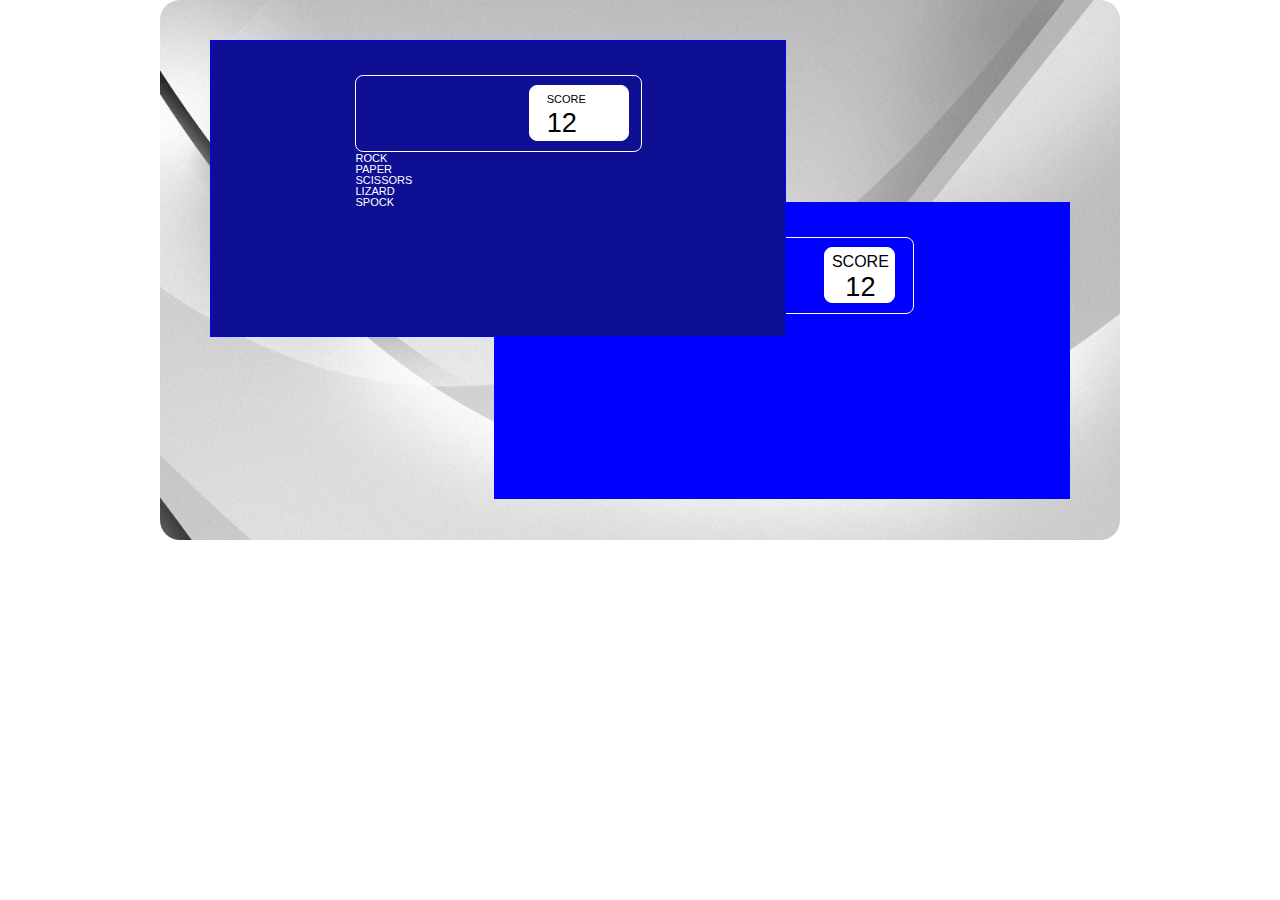
==== cherk.html @ 1075a15b "FirstCommit" ====
<!DOCTYPE html>
<html lang="en">
  <head>
    <meta charset="UTF-8" />
    <meta name="viewport" content="width=device-width, initial-scale=1.0" />
    <link rel="stylesheet" href="cherk.css" />
    <title>Game</title>
  </head>
  <body>
    <div class="Background">
      <div class="Top-rectangle">
        <div class="Rock-top"> 
          
        <div class="Score">
            <p class="p">SCORE</p><p id="number">12</p></div>
          
          <p>ROCK<br />PAPER<br />SCISSORS<br />LIZARD<br />SPOCK </p>
        </div>
       
      </div>

      <div class="Bottom-rectangle">
        <div class="Rock-bottom">
          <div class="Score-bottom">
            <p class="p">SCORE</p><p id="number">12</p>
          </div>
        </div>
      </div>
    </div>
  </body>
</html>
---- cherk.css ----
* {
  box-sizing: border-box;
  margin: 0 auto;
}

.Background {
  width: 75%;
  height: 540px;
  background: url("/img/poster.png") no-repeat center center/cover;
  background-attachment: fixed;
  display: flex;
  align-items: center;
  border-radius: 20px;
  text-align: center;
  position: relative;
}

.Top-rectangle {
  width: 60%;
  height: 55%;
  margin-left: 50px;
  margin-bottom: 160px;
  border: 1px solid blue;
  background: rgb(15, 15, 148);
  background-attachment: fixed;
  color: #fff;
  /* display: flex;
  flex-direction: column;
  align-items: start;
  justify-content: flex-start; */
   position: absolute;
  bottom: 8%; 
}
.Rock-top {
  width: 50%;
  height: 26%;
  border: 1px solid white;
  border-radius: 8px;
  margin: 6% 25%;
}
.Rock-top p {
  text-align: left;
  line-height: 100%;
  font: bolder;
  font-size: 11px;
  font-family: "Segoe UI", Tahoma, Geneva, Verdana, sans-serif;
  padding-top: 4%;
}


.Score {
  width: 35%;
  height: 75%;
  border: 1px solid white;
  border-radius: 8px;
  background-color: white;
  padding-left: 17px;
  padding-top: 5px;
  color: black;
  margin-right: 12px;
  margin-top: 9px;
}

#number {
  font-size: 1.7em;
  padding-top: 25x;
}
.P {
  color: black;
  text-align: center;

}

.Bottom-rectangle {
  width: 60%;
  height: 55%;
  margin-right: 50px;
  margin-top: 160px;
  border: 1px solid blue;
  background: blue;
  background-attachment: fixed;
  color: #fff;

  /* display: flex;
  flex-direction: column;
  align-items: center;
  justify-content: flex-start; */
  position: static;
}

.Rock-bottom {
  width: 50%;
  height: 26%;
  border: 1px solid white;
  border-radius: 8px;
  margin: 6% 23%;
   font-family: "Segoe UI", Tahoma, Geneva, Verdana, sans-serif;
}

.Score-bottom{
  width: 25%;
  height: 75%;
  border: 1px solid white;
  border-radius: 8px;
  background-color: white;
  padding-left: 2px;
  padding-top: 5px;
  color: black;
  margin-right: 18px;
  margin-top: 9px;
}
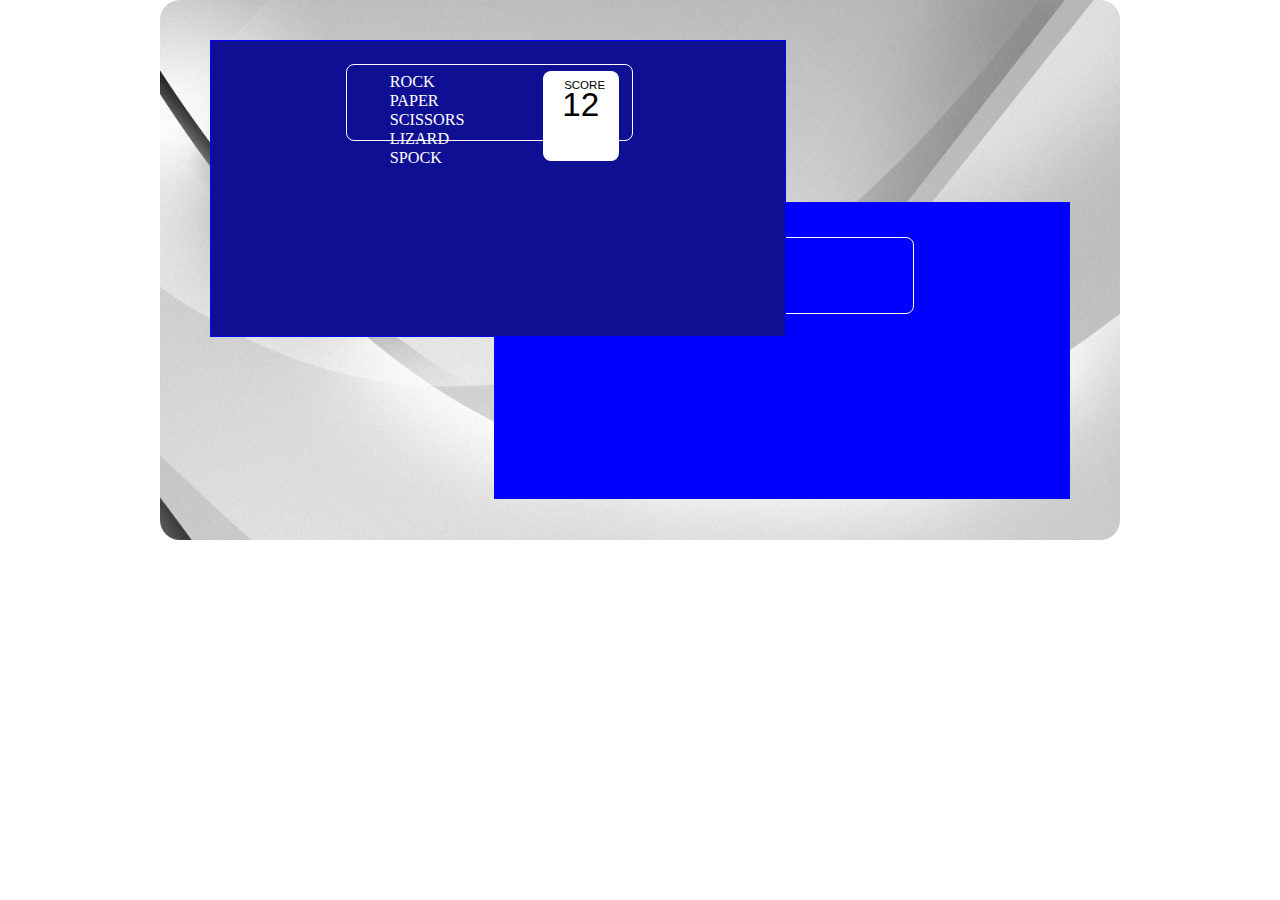
==== commit e39947d9: "Finish top photo" ====
--- a/cherk.html
+++ b/cherk.html
@@ -2,28 +2,29 @@
 <html lang="en">
   <head>
     <meta charset="UTF-8" />
+
     <meta name="viewport" content="width=device-width, initial-scale=1.0" />
     <link rel="stylesheet" href="cherk.css" />
     <title>Game</title>
   </head>
   <body>
     <div class="Background">
-      <div class="Top-rectangle">
-        <div class="Rock-top"> 
-          
+      <div class="Top-photo"><div class="Rock-top">
+        <p>ROCK<br/>PAPER<br/>SCISSORS<br/>LIZARD<br/>SPOCK</p>
+        
         <div class="Score">
-            <p class="p">SCORE</p><p id="number">12</p></div>
-          
-          <p>ROCK<br />PAPER<br />SCISSORS<br />LIZARD<br />SPOCK </p>
+          <p class="p">SCORE</p>
+          <p id="number">12</p>
         </div>
-       
+        </div>
       </div>
 
-      <div class="Bottom-rectangle">
+      <div class="Bottom-photo">
         <div class="Rock-bottom">
-          <div class="Score-bottom">
-            <p class="p">SCORE</p><p id="number">12</p>
-          </div>
+          <!-- <div class="Score-bottom">
+            <p class="p">SCORE</p>
+            <p id="number">12</p>
+          </div> -->
         </div>
       </div>
     </div>
--- a/cherk.css
+++ b/cherk.css
@@ -15,7 +15,7 @@
   position: relative;
 }
 
-.Top-rectangle {
+.Top-photo {
   width: 60%;
   height: 55%;
   margin-left: 50px;
@@ -28,50 +28,68 @@
   flex-direction: column;
   align-items: start;
   justify-content: flex-start; */
-   position: absolute;
-  bottom: 8%; 
+  position: absolute;
+  bottom: 8%;
+}
+.Top-photo p {
+  /* width: 40%; */
+  height: 6vh;
+
+  margin: 15%;
+  margin-top: 3%;
+  /* margin-right: 80px; */
+  display: flex;
 }
 .Rock-top {
   width: 50%;
   height: 26%;
   border: 1px solid white;
   border-radius: 8px;
-  margin: 6% 25%;
-}
-.Rock-top p {
-  text-align: left;
-  line-height: 100%;
-  font: bolder;
-  font-size: 11px;
-  font-family: "Segoe UI", Tahoma, Geneva, Verdana, sans-serif;
-  padding-top: 4%;
+  /* margin: 10vh; */
+  margin-top: 1.8vw;
+ display:block;
+margin-left: 135px;
+  
 }
 
-
 .Score {
-  width: 35%;
-  height: 75%;
-  border: 1px solid white;
+  font-family: "Segoe UI", Tahoma, Geneva, Verdana, sans-serif;
+  font-size: 0.8em;
+  width: 6vw;
+  height: 10vh;
+  /* border: 1px solid white; */
   border-radius: 8px;
   background-color: white;
-  padding-left: 17px;
-  padding-top: 5px;
+  padding-left: 0.5vw;
+  padding-bottom: 9vh;
   color: black;
   margin-right: 12px;
-  margin-top: 9px;
+  margin-top: 5px;
+  position: absolute;
+  top: 2vw;
+  right: 12vw;
 }
 
 #number {
-  font-size: 1.7em;
-  padding-top: 25x;
+  font-size: 2.6vw;
+  position: absolute;
+  top: 12px;
+  left: 8px;
+  text-align: right;
 }
-.P {
+.p {
   color: black;
-  text-align: center;
-
+  font-size: 0.9vw;
+  position: absolute;
+  left: 10px;
+  top: 5px;
+}
+p {
+  font-size: 1.8vh;
+  text-align: justify;
 }
 
-.Bottom-rectangle {
+.Bottom-photo {
   width: 60%;
   height: 55%;
   margin-right: 50px;
@@ -94,10 +112,10 @@
   border: 1px solid white;
   border-radius: 8px;
   margin: 6% 23%;
-   font-family: "Segoe UI", Tahoma, Geneva, Verdana, sans-serif;
+  font-family: "Segoe UI", Tahoma, Geneva, Verdana, sans-serif;
 }
 
-.Score-bottom{
+/* .Score-bottom{
   width: 25%;
   height: 75%;
   border: 1px solid white;
@@ -108,4 +126,4 @@
   color: black;
   margin-right: 18px;
   margin-top: 9px;
-}
+} */
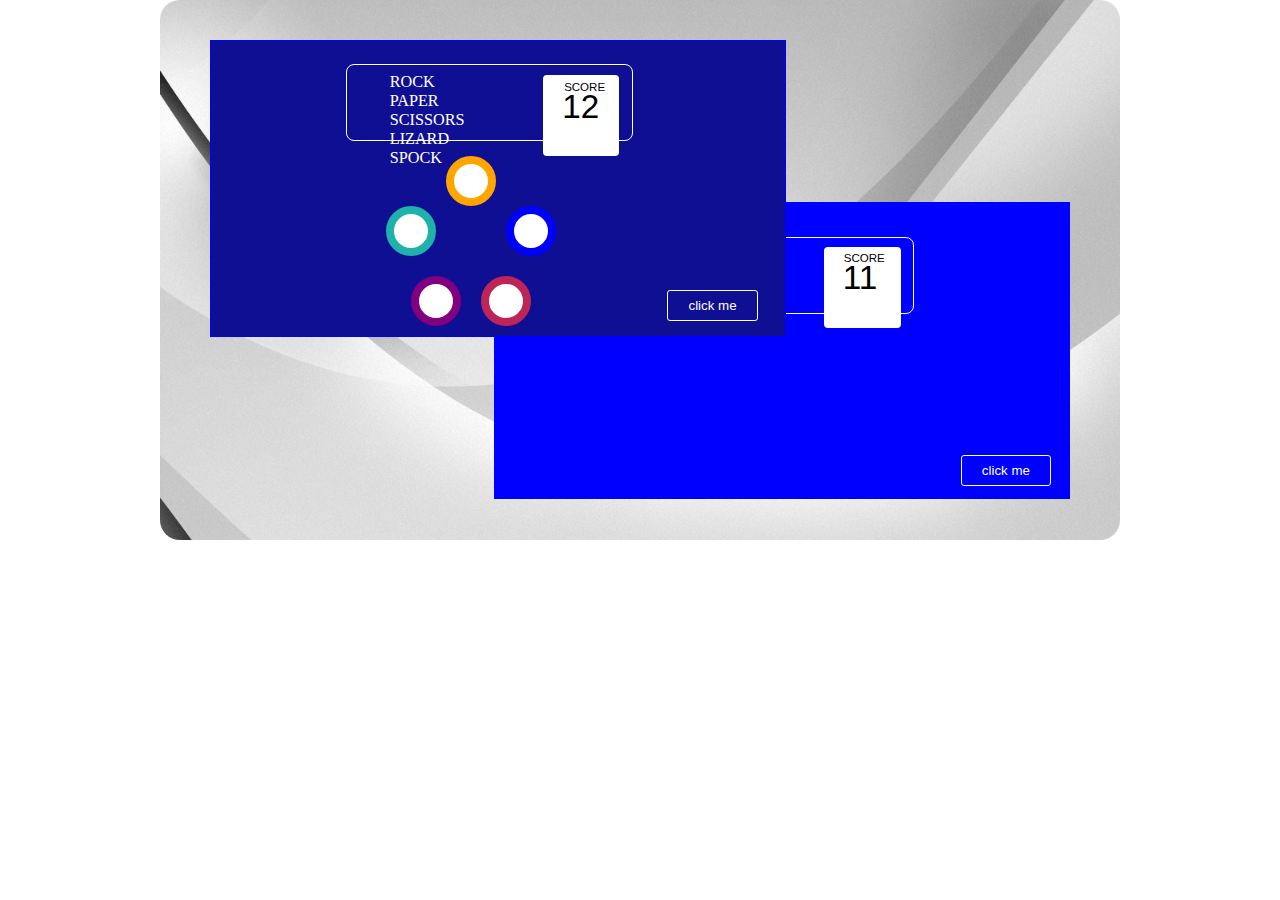
==== commit 1292ecf5: "make circle" ====
--- a/cherk.html
+++ b/cherk.html
@@ -17,16 +17,27 @@
           <p id="number">12</p>
         </div>
         </div>
+         <button class="click-top">
+      click me
+    </button>
+    <div class="circle-orange"></div>
+    <div class="circle-light-blue"></div>
+    <div class="circle-blue"></div>
+    <div class="circle-pink"></div>
+    <div class="circle-purple"></div>
       </div>
 
       <div class="Bottom-photo">
         <div class="Rock-bottom">
-          <!-- <div class="Score-bottom">
-            <p class="p">SCORE</p>
-            <p id="number">12</p>
-          </div> -->
+           <div class="Score-bottom">
+            <p class="p-bottom">SCORE</p>
+            <p id="number-bottom">11</p>
+          </div> 
         </div>
       </div>
+       <button class="click-bottom">
+      click me
+    </button>
     </div>
   </body>
 </html>
--- a/cherk.css
+++ b/cherk.css
@@ -47,18 +47,17 @@
   border-radius: 8px;
   /* margin: 10vh; */
   margin-top: 1.8vw;
- display:block;
-margin-left: 135px;
-  
+  display: block;
+  margin-left: 135px;
 }
 
 .Score {
   font-family: "Segoe UI", Tahoma, Geneva, Verdana, sans-serif;
   font-size: 0.8em;
   width: 6vw;
-  height: 10vh;
+  height: 7vh;
   /* border: 1px solid white; */
-  border-radius: 8px;
+  border-radius: 4px;
   background-color: white;
   padding-left: 0.5vw;
   padding-bottom: 9vh;
@@ -66,14 +65,14 @@
   margin-right: 12px;
   margin-top: 5px;
   position: absolute;
-  top: 2vw;
+  top: 2.3vw;
   right: 12vw;
 }
 
 #number {
   font-size: 2.6vw;
   position: absolute;
-  top: 12px;
+  top: 10px;
   left: 8px;
   text-align: right;
 }
@@ -82,11 +81,63 @@
   font-size: 0.9vw;
   position: absolute;
   left: 10px;
-  top: 5px;
+  top: 3px;
 }
 p {
   font-size: 1.8vh;
   text-align: justify;
+}
+
+.circle-orange {
+  width: 50px;
+  height: 50px;
+  border-radius: 50%;
+  border: 8px solid orange;
+  background-color: white;
+  position: absolute;
+  left: 235px;
+  bottom: 130px;
+}
+.circle-light-blue {
+  width: 50px;
+  height: 50px;
+  border-radius: 50%;
+  border: 8px solid lightseagreen;
+  background-color: white;
+  position: absolute;
+  left: 175px;
+  bottom: 80px;
+}
+
+.circle-blue {
+  width: 50px;
+  height: 50px;
+  border-radius: 50%;
+  border: 8px solid blue;
+  background-color: white;
+  position: absolute;
+  left: 295px;
+  bottom: 80px;
+}
+.circle-pink {
+  width: 50px;
+  height: 50px;
+  border-radius: 50%;
+  border: 8px solid rgb(189, 36, 87);
+  background-color: white;
+  position: absolute;
+  left: 270px;
+  bottom: 10px;
+}
+.circle-purple {
+  width: 50px;
+  height: 50px;
+  border-radius: 50%;
+  border: 8px solid purple;
+  background-color: white;
+  position: absolute;
+  left: 200px;
+  bottom: 10px;
 }
 
 .Bottom-photo {
@@ -127,3 +178,103 @@
   margin-right: 18px;
   margin-top: 9px;
 } */
+.Score-bottom {
+  font-family: "Segoe UI", Tahoma, Geneva, Verdana, sans-serif;
+  font-size: 0.8em;
+  width: 6vw;
+  height: 7vh;
+  /* border: 1px solid white; */
+  border-radius: 4px;
+  background-color: white;
+  padding-left: 0.5vw;
+  padding-bottom: 9vh;
+  color: black;
+  margin-right: 12px;
+  margin-top: 5px;
+  position: absolute;
+  top: 18.9vw;
+  right: 16.2vw;
+}
+
+#number-bottom {
+  font-size: 2.6vw;
+  position: absolute;
+  top: 12px;
+  left: 19px;
+  text-align: right;
+}
+.p-bottom {
+  color: black;
+  font-size: 0.9vw;
+  position: absolute;
+  left: 20px;
+  top: 5px;
+}
+
+/* div {
+  width: 100px;
+  height: 20px;
+  background-color: orange;
+  border-radius: 6px;
+  margin-left: 560px;
+  margin-top: 250px;
+  padding: 10px 10px;
+  position: relative;
+  text-align: center;
+  box-shadow: 0 0 15px 1px orchid;
+} */
+/* a {
+  text-decoration: none;
+  font-style: italic;
+  color: white;
+  background-color: orange;
+}
+/* div :hover{
+  background-color: orangered; */
+
+/* a :link{
+  color: white;
+} */
+
+/* * {
+  background-color: yellow;
+}  */
+
+/* div :hover {
+    box-shadow: 0 0 15px 1px orchid;
+} */
+.click-top {
+  margin: 20px;
+
+  border: none;
+  outline: none;
+  padding: 7px 20px;
+  background-color: transparent;
+  border: 1px solid white;
+  background-color: rgb(15, 15, 148);
+  color: white;
+  border-radius: 3px;
+  position: absolute;
+  top: 17.9vw;
+  left: 34.1vw;
+}
+
+/* .sani-button:hover {
+    box-shadow: 0 0 15px 1px olivedrab;
+} */
+
+.click-bottom {
+  margin: 20px;
+
+  border: none;
+  outline: none;
+  padding: 7px 20px;
+  background-color: transparent;
+  border: 1px solid white;
+  background-color: blue;
+  color: white;
+  border-radius: 3px;
+  position: absolute;
+  top: 34vw;
+  left: 61vw;
+}
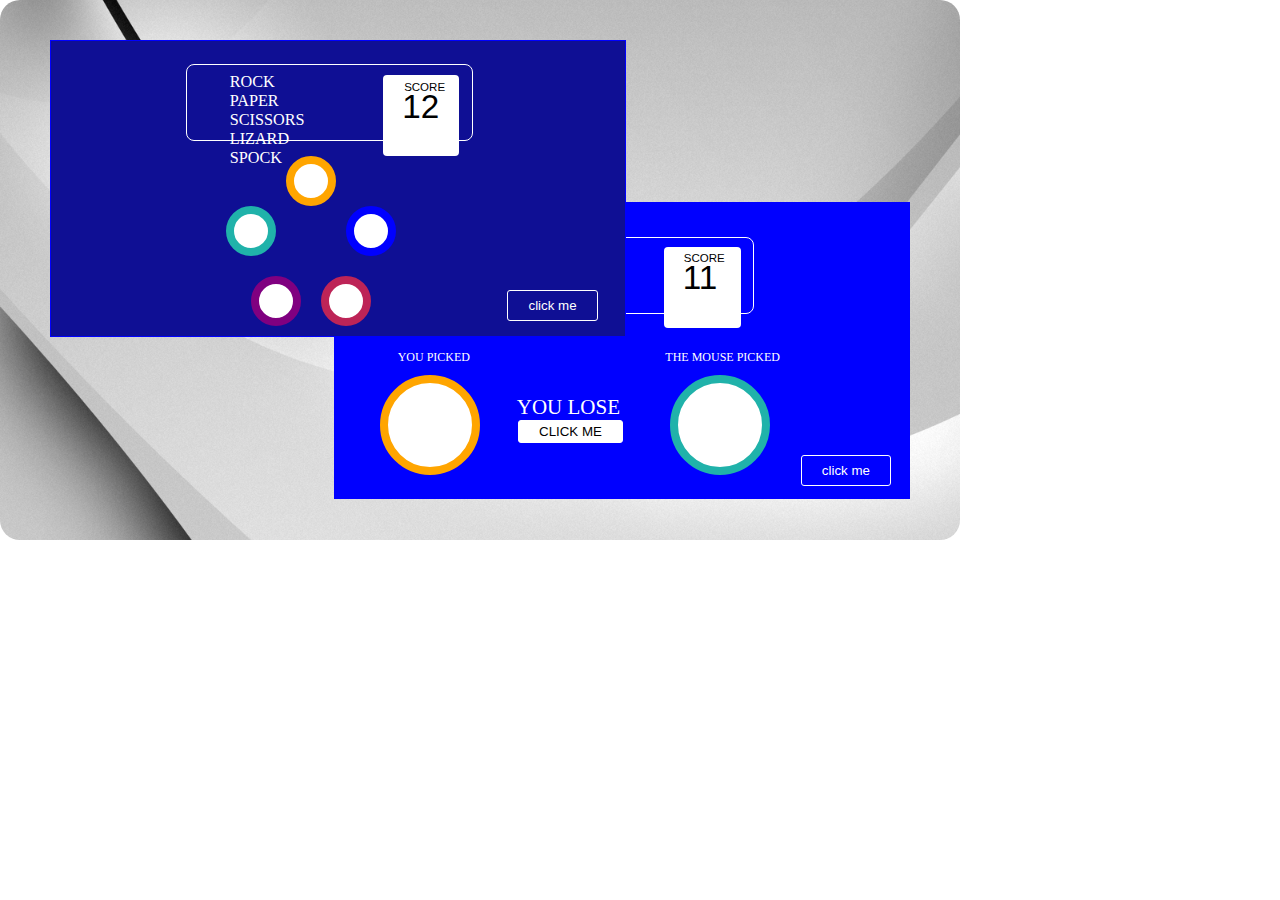
==== commit 15580e6c: "finish photo bottom" ====
--- a/cherk.html
+++ b/cherk.html
@@ -8,36 +8,51 @@
     <title>Game</title>
   </head>
   <body>
+
+
     <div class="Background">
-      <div class="Top-photo"><div class="Rock-top">
-        <p>ROCK<br/>PAPER<br/>SCISSORS<br/>LIZARD<br/>SPOCK</p>
-        
-        <div class="Score">
-          <p class="p">SCORE</p>
-          <p id="number">12</p>
+      <div class="Top-photo">
+        <div class="Rock-top">
+
+          <p>ROCK<br />PAPER<br />SCISSORS<br />LIZARD<br />SPOCK</p>
+
+          <div class="Score">
+            <p class="p">SCORE</p>
+            <p id="number">12</p>
+          </div>
         </div>
-        </div>
-         <button class="click-top">
-      click me
-    </button>
-    <div class="circle-orange"></div>
-    <div class="circle-light-blue"></div>
-    <div class="circle-blue"></div>
-    <div class="circle-pink"></div>
-    <div class="circle-purple"></div>
+
+        <button class="click-top">click me</button>
+
+        <div class="circle-orange"></div>
+        <div class="circle-light-blue"></div>
+        <div class="circle-blue"></div>
+        <div class="circle-pink"></div>
+        <div class="circle-purple"></div>
       </div>
 
       <div class="Bottom-photo">
+         <div class="circle-orange-bottom"></div>
+      <div class="circle-light-blue-bottom"></div>
+        <p class="text-bottom-left">YOU PICKED</p>
+        <p class="text-bottom-center">YOU LOSE</p>
+        <button class="click-bottom-center">CLICK ME</button>
+        <p class="text-bottom-right">THE MOUSE PICKED</p>
+       
         <div class="Rock-bottom">
-           <div class="Score-bottom">
+          <div class="Score-bottom">
             <p class="p-bottom">SCORE</p>
             <p id="number-bottom">11</p>
-          </div> 
+          </div>
         </div>
       </div>
-       <button class="click-bottom">
-      click me
-    </button>
+      <button class="click-bottom">click me</button>
+      
+      <!-- <div>
+        <p class="text-bottom">The piceed</p>
+      </div>
+      <div class="circle-orange-bottom"></div>
+      <div class="circle-light-blue-bottom"></div> -->
     </div>
   </body>
 </html>
--- a/cherk.css
+++ b/cherk.css
@@ -12,7 +12,7 @@
   align-items: center;
   border-radius: 20px;
   text-align: center;
-  position: relative;
+  position: absolute;
 }
 
 .Top-photo {
@@ -24,28 +24,20 @@
   background: rgb(15, 15, 148);
   background-attachment: fixed;
   color: #fff;
-  /* display: flex;
-  flex-direction: column;
-  align-items: start;
-  justify-content: flex-start; */
   position: absolute;
   bottom: 8%;
 }
 .Top-photo p {
-  /* width: 40%; */
   height: 6vh;
-
   margin: 15%;
   margin-top: 3%;
-  /* margin-right: 80px; */
-  display: flex;
+  /* display: flex; */
 }
 .Rock-top {
   width: 50%;
   height: 26%;
   border: 1px solid white;
   border-radius: 8px;
-  /* margin: 10vh; */
   margin-top: 1.8vw;
   display: block;
   margin-left: 135px;
@@ -56,7 +48,6 @@
   font-size: 0.8em;
   width: 6vw;
   height: 7vh;
-  /* border: 1px solid white; */
   border-radius: 4px;
   background-color: white;
   padding-left: 0.5vw;
@@ -147,14 +138,8 @@
   margin-top: 160px;
   border: 1px solid blue;
   background: blue;
-  background-attachment: fixed;
-  color: #fff;
-
-  /* display: flex;
-  flex-direction: column;
-  align-items: center;
-  justify-content: flex-start; */
-  position: static;
+  /* background-attachment: fixed; */
+  color: #fff;
 }
 
 .Rock-bottom {
@@ -183,7 +168,6 @@
   font-size: 0.8em;
   width: 6vw;
   height: 7vh;
-  /* border: 1px solid white; */
   border-radius: 4px;
   background-color: white;
   padding-left: 0.5vw;
@@ -211,41 +195,8 @@
   top: 5px;
 }
 
-/* div {
-  width: 100px;
-  height: 20px;
-  background-color: orange;
-  border-radius: 6px;
-  margin-left: 560px;
-  margin-top: 250px;
-  padding: 10px 10px;
-  position: relative;
-  text-align: center;
-  box-shadow: 0 0 15px 1px orchid;
-} */
-/* a {
-  text-decoration: none;
-  font-style: italic;
-  color: white;
-  background-color: orange;
-}
-/* div :hover{
-  background-color: orangered; */
-
-/* a :link{
-  color: white;
-} */
-
-/* * {
-  background-color: yellow;
-}  */
-
-/* div :hover {
-    box-shadow: 0 0 15px 1px orchid;
-} */
 .click-top {
   margin: 20px;
-
   border: none;
   outline: none;
   padding: 7px 20px;
@@ -259,13 +210,8 @@
   left: 34.1vw;
 }
 
-/* .sani-button:hover {
-    box-shadow: 0 0 15px 1px olivedrab;
-} */
-
 .click-bottom {
   margin: 20px;
-
   border: none;
   outline: none;
   padding: 7px 20px;
@@ -278,3 +224,58 @@
   top: 34vw;
   left: 61vw;
 }
+ .circle-light-blue-bottom {
+  width: 100px;
+  height: 100px;
+  border-radius: 50%;
+  border: 8px solid lightseagreen;
+  background-color: white;
+  position: absolute;
+  right: 190px;
+  top: 375px;
+}
+
+.circle-orange-bottom {
+  width: 100px;
+  height: 100px;
+  border-radius: 50%;
+  border: 8px solid orange;
+  background-color: white;
+  position: absolute;
+  right: 480px;
+  top: 375px;
+} 
+.text-bottom-left {
+  color: #fff;
+  font-size: 12px;
+  position: absolute;
+  top: 350px;
+  right: 490px;
+}
+.text-bottom-center {
+  color: #fff;
+  font-size: 21px;
+  font: bolder;
+  position: absolute;
+  top: 395px;
+  right: 340px;
+}
+.text-bottom-right {
+  color: #fff;
+  font-size: 12px;
+  position: absolute;
+  top: 350px;
+  right: 180px;
+}
+.click-bottom-center {
+  margin: 20px;
+  padding: 3px 20px;
+  background: white;
+  border: 1px solid white;
+  background-color: white;
+  color: black;
+  border-radius: 3px;
+  position: absolute;
+  top: 400px;
+  left: 498px;
+}
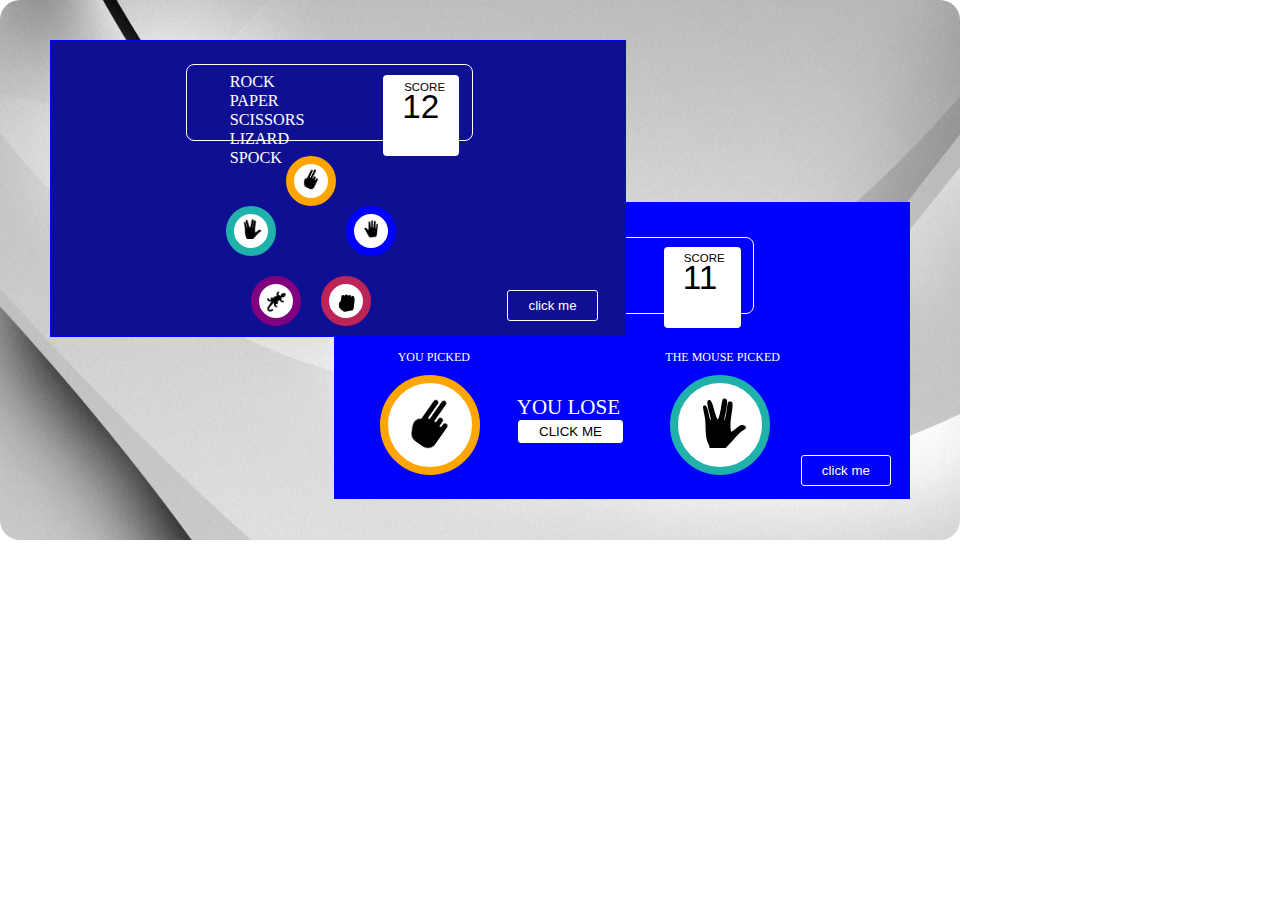
==== commit 4ac6a736: "before responsive" ====
--- a/cherk.html
+++ b/cherk.html
@@ -8,12 +8,9 @@
     <title>Game</title>
   </head>
   <body>
-
-
     <div class="Background">
       <div class="Top-photo">
         <div class="Rock-top">
-
           <p>ROCK<br />PAPER<br />SCISSORS<br />LIZARD<br />SPOCK</p>
 
           <div class="Score">
@@ -24,21 +21,38 @@
 
         <button class="click-top">click me</button>
 
-        <div class="circle-orange"></div>
-        <div class="circle-light-blue"></div>
-        <div class="circle-blue"></div>
-        <div class="circle-pink"></div>
-        <div class="circle-purple"></div>
+        <div class="circle-orange">
+          <img class="orange-hand" src="/img/icons8-two-fingers-50.png" />
+        </div>
+        <div class="circle-light-blue">
+          <img class="light-blue-hand" src="/img/icons8-spock-50.png" />
+        </div>
+        <div class="circle-blue">
+          <img class="blue-hand" src="/img/icons8-hand-50(1).png" />
+        </div>
+        <div class="circle-pink">
+          <img class="pink-hand" src="/img/icons8-hand-50.png" />
+        </div>
+        <div class="circle-purple">
+          <img class="purple-lizard" src="/img/icons8-lizard-30.png" />
+        </div>
       </div>
 
       <div class="Bottom-photo">
-         <div class="circle-orange-bottom"></div>
-      <div class="circle-light-blue-bottom"></div>
+        <div class="circle-orange-bottom">
+          <img
+            class="orange-hand-bottom"
+            src="/img/icons8-two-fingers-50.png"
+          />
+        </div>
+        <div class="circle-light-blue-bottom">
+          <img class="light-blue-hand-bottom" src="/img/icons8-spock-50.png" />
+        </div>
         <p class="text-bottom-left">YOU PICKED</p>
         <p class="text-bottom-center">YOU LOSE</p>
         <button class="click-bottom-center">CLICK ME</button>
         <p class="text-bottom-right">THE MOUSE PICKED</p>
-       
+
         <div class="Rock-bottom">
           <div class="Score-bottom">
             <p class="p-bottom">SCORE</p>
@@ -47,12 +61,7 @@
         </div>
       </div>
       <button class="click-bottom">click me</button>
-      
-      <!-- <div>
-        <p class="text-bottom">The piceed</p>
-      </div>
-      <div class="circle-orange-bottom"></div>
-      <div class="circle-light-blue-bottom"></div> -->
+
     </div>
   </body>
 </html>
--- a/cherk.css
+++ b/cherk.css
@@ -89,6 +89,14 @@
   left: 235px;
   bottom: 130px;
 }
+.orange-hand {
+  width: 20px;
+  height: 20px;
+  rotate: 26deg;
+  position: absolute;
+  left: 8px;
+  top: 5px;
+}
 .circle-light-blue {
   width: 50px;
   height: 50px;
@@ -99,6 +107,13 @@
   left: 175px;
   bottom: 80px;
 }
+.light-blue-hand {
+  width: 20px;
+  height: 20px;
+  position: absolute;
+  left: 8px;
+  top: 5px;
+}
 
 .circle-blue {
   width: 50px;
@@ -110,6 +125,13 @@
   left: 295px;
   bottom: 80px;
 }
+.blue-hand {
+  width: 20px;
+  height: 20px;
+  position: absolute;
+  left: 8px;
+  top: 5px;
+}
 .circle-pink {
   width: 50px;
   height: 50px;
@@ -120,6 +142,13 @@
   left: 270px;
   bottom: 10px;
 }
+.pink-hand {
+  width: 30px;
+  height: 30px;
+  position: absolute;
+  left: 3px;
+  top: 3px;
+}
 .circle-purple {
   width: 50px;
   height: 50px;
@@ -129,6 +158,27 @@
   position: absolute;
   left: 200px;
   bottom: 10px;
+}
+.purple-lizard {
+  width: 25px;
+  height: 25px;
+  position: absolute;
+  left: 5px;
+  top: 5px;
+}
+.click-top {
+  margin: 20px;
+  border: none;
+  outline: none;
+  padding: 7px 20px;
+  background-color: transparent;
+  border: 1px solid white;
+  background-color: rgb(15, 15, 148);
+  color: white;
+  border-radius: 3px;
+  position: absolute;
+  top: 17.9vw;
+  left: 34.1vw;
 }
 
 .Bottom-photo {
@@ -138,8 +188,7 @@
   margin-top: 160px;
   border: 1px solid blue;
   background: blue;
-  /* background-attachment: fixed; */
-  color: #fff;
+    color: #fff;
 }
 
 .Rock-bottom {
@@ -195,20 +244,7 @@
   top: 5px;
 }
 
-.click-top {
-  margin: 20px;
-  border: none;
-  outline: none;
-  padding: 7px 20px;
-  background-color: transparent;
-  border: 1px solid white;
-  background-color: rgb(15, 15, 148);
-  color: white;
-  border-radius: 3px;
-  position: absolute;
-  top: 17.9vw;
-  left: 34.1vw;
-}
+
 
 .click-bottom {
   margin: 20px;
@@ -224,7 +260,7 @@
   top: 34vw;
   left: 61vw;
 }
- .circle-light-blue-bottom {
+.circle-light-blue-bottom {
   width: 100px;
   height: 100px;
   border-radius: 50%;
@@ -233,6 +269,13 @@
   position: absolute;
   right: 190px;
   top: 375px;
+}
+.light-blue-hand-bottom {
+  width: 50px;
+  height: 50px;
+  position: absolute;
+  left: 20px;
+  top: 15px;
 }
 
 .circle-orange-bottom {
@@ -244,7 +287,15 @@
   position: absolute;
   right: 480px;
   top: 375px;
-} 
+}
+.orange-hand-bottom {
+  width: 50px;
+  height: 50px;
+  rotate: 35deg;
+  position: absolute;
+  left: 20px;
+  top: 15px;
+}
 .text-bottom-left {
   color: #fff;
   font-size: 12px;
